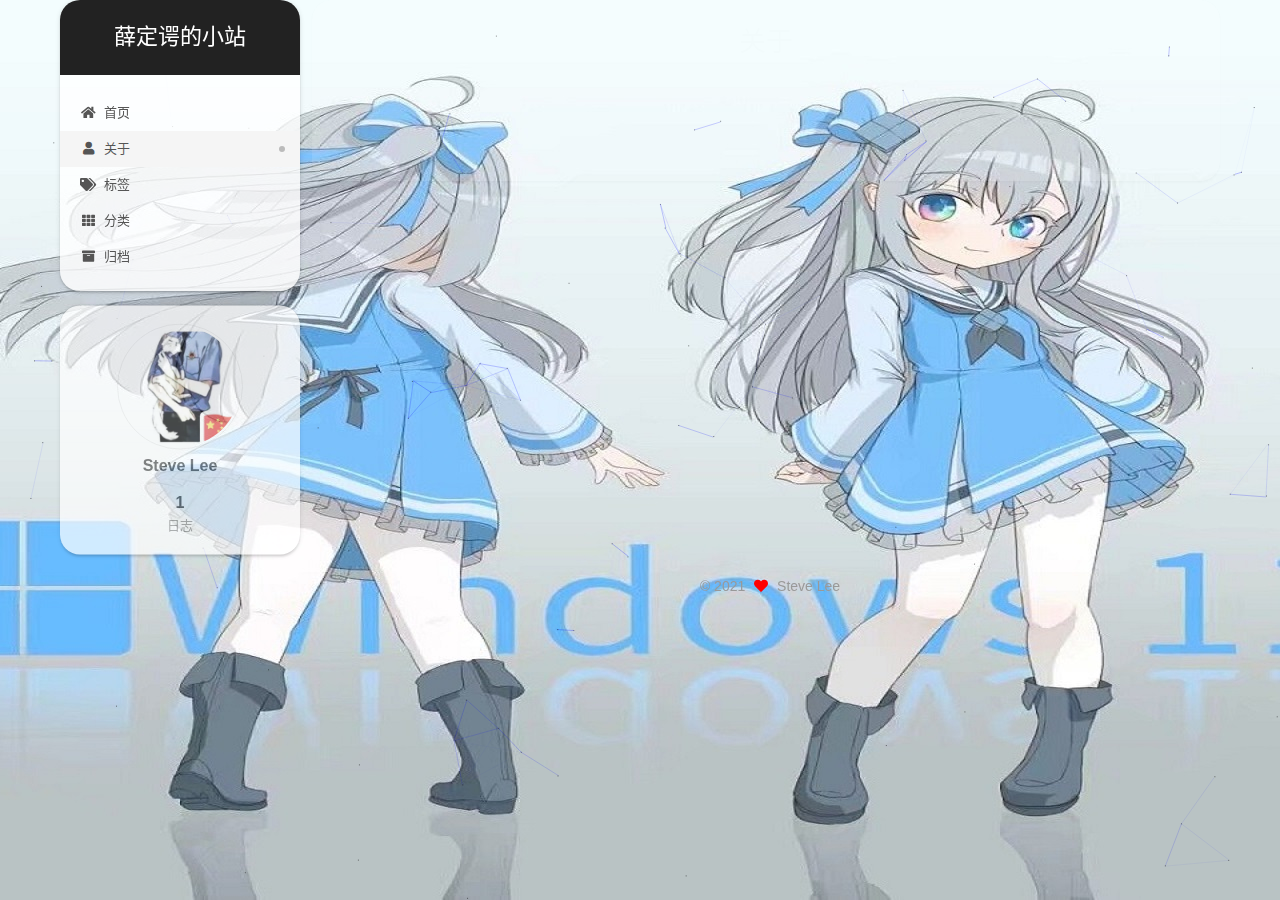
==== about/index.html @ c4a2aefd "Site updated: 2021-11-26 18:27:52" ====
<!DOCTYPE html>
<html lang="zh-CN">
<head>
  <meta charset="UTF-8">
<meta name="viewport" content="width=device-width, initial-scale=1, maximum-scale=2">
<meta name="theme-color" content="#222">
<meta name="generator" content="Hexo 5.4.0">
  <link rel="apple-touch-icon" sizes="180x180" href="/images/apple-touch-icon-next.png">
  <link rel="icon" type="image/png" sizes="32x32" href="/images/favicon-32x32-next.png">
  <link rel="icon" type="image/png" sizes="16x16" href="/images/favicon-16x16-next.png">
  <link rel="mask-icon" href="/images/logo.svg" color="#222">

<link rel="stylesheet" href="/css/main.css">


<link rel="stylesheet" href="/lib/font-awesome/css/all.min.css">

<script id="hexo-configurations">
    var NexT = window.NexT || {};
    var CONFIG = {"hostname":"stevelpx.github.io","root":"/","scheme":"Gemini","version":"7.8.0","exturl":false,"sidebar":{"position":"left","display":"post","padding":18,"offset":12,"onmobile":false},"copycode":{"enable":false,"show_result":false,"style":null},"back2top":{"enable":true,"sidebar":false,"scrollpercent":true},"bookmark":{"enable":false,"color":"#222","save":"auto"},"fancybox":false,"mediumzoom":false,"lazyload":false,"pangu":false,"comments":{"style":"tabs","active":null,"storage":true,"lazyload":false,"nav":null},"algolia":{"hits":{"per_page":10},"labels":{"input_placeholder":"Search for Posts","hits_empty":"We didn't find any results for the search: ${query}","hits_stats":"${hits} results found in ${time} ms"}},"localsearch":{"enable":false,"trigger":"auto","top_n_per_article":1,"unescape":false,"preload":false},"motion":{"enable":true,"async":false,"transition":{"post_block":"fadeIn","post_header":"slideDownIn","post_body":"slideDownIn","coll_header":"slideLeftIn","sidebar":"slideUpIn"}}};
  </script>

  <meta property="og:type" content="website">
<meta property="og:title" content="关于">
<meta property="og:url" content="https://stevelpx.github.io/about/index.html">
<meta property="og:site_name" content="薛定谔的小站">
<meta property="og:locale" content="zh_CN">
<meta property="article:published_time" content="2021-11-26T02:13:32.000Z">
<meta property="article:modified_time" content="2021-11-26T02:17:57.504Z">
<meta property="article:author" content="Steve Lee">
<meta name="twitter:card" content="summary">

<link rel="canonical" href="https://stevelpx.github.io/about/">


<script id="page-configurations">
  // https://hexo.io/docs/variables.html
  CONFIG.page = {
    sidebar: "",
    isHome : false,
    isPost : false,
    lang   : 'zh-CN'
  };
</script>

  <title>关于 | 薛定谔的小站
</title>
  






  <noscript>
  <style>
  .use-motion .brand,
  .use-motion .menu-item,
  .sidebar-inner,
  .use-motion .post-block,
  .use-motion .pagination,
  .use-motion .comments,
  .use-motion .post-header,
  .use-motion .post-body,
  .use-motion .collection-header { opacity: initial; }

  .use-motion .site-title,
  .use-motion .site-subtitle {
    opacity: initial;
    top: initial;
  }

  .use-motion .logo-line-before i { left: initial; }
  .use-motion .logo-line-after i { right: initial; }
  </style>
</noscript>

</head>

<body itemscope itemtype="http://schema.org/WebPage">
  <div class="container use-motion">
    <div class="headband"></div>

    <header class="header" itemscope itemtype="http://schema.org/WPHeader">
      <div class="header-inner"><div class="site-brand-container">
  <div class="site-nav-toggle">
    <div class="toggle" aria-label="切换导航栏">
      <span class="toggle-line toggle-line-first"></span>
      <span class="toggle-line toggle-line-middle"></span>
      <span class="toggle-line toggle-line-last"></span>
    </div>
  </div>

  <div class="site-meta">

    <a href="/" class="brand" rel="start">
      <span class="logo-line-before"><i></i></span>
      <h1 class="site-title">薛定谔的小站</h1>
      <span class="logo-line-after"><i></i></span>
    </a>
  </div>

  <div class="site-nav-right">
    <div class="toggle popup-trigger">
    </div>
  </div>
</div>




<nav class="site-nav">
  <ul id="menu" class="main-menu menu">
        <li class="menu-item menu-item-home">

    <a href="/" rel="section"><i class="fa fa-home fa-fw"></i>首页</a>

  </li>
        <li class="menu-item menu-item-about">

    <a href="/about/" rel="section"><i class="fa fa-user fa-fw"></i>关于</a>

  </li>
        <li class="menu-item menu-item-tags">

    <a href="/tags/" rel="section"><i class="fa fa-tags fa-fw"></i>标签</a>

  </li>
        <li class="menu-item menu-item-categories">

    <a href="/categories/" rel="section"><i class="fa fa-th fa-fw"></i>分类</a>

  </li>
        <li class="menu-item menu-item-archives">

    <a href="/archives/" rel="section"><i class="fa fa-archive fa-fw"></i>归档</a>

  </li>
  </ul>
</nav>




</div>
    </header>

    
  <div class="back-to-top">
    <i class="fa fa-arrow-up"></i>
    <span>0%</span>
  </div>


    <main class="main">
      <div class="main-inner">
        <div class="content-wrap">
          
  
  

          <div class="content page posts-expand">
            

    
    
    
    <div class="post-block" lang="zh-CN">
      <header class="post-header">

<h1 class="post-title" itemprop="name headline">关于
</h1>

<div class="post-meta">
  

</div>

</header>

      
      
      
      <div class="post-body">
          
      </div>
      
      
      
    </div>
    

    
    
    


          </div>
          

<script>
  window.addEventListener('tabs:register', () => {
    let { activeClass } = CONFIG.comments;
    if (CONFIG.comments.storage) {
      activeClass = localStorage.getItem('comments_active') || activeClass;
    }
    if (activeClass) {
      let activeTab = document.querySelector(`a[href="#comment-${activeClass}"]`);
      if (activeTab) {
        activeTab.click();
      }
    }
  });
  if (CONFIG.comments.storage) {
    window.addEventListener('tabs:click', event => {
      if (!event.target.matches('.tabs-comment .tab-content .tab-pane')) return;
      let commentClass = event.target.classList[1];
      localStorage.setItem('comments_active', commentClass);
    });
  }
</script>

        </div>
          
  
  <div class="toggle sidebar-toggle">
    <span class="toggle-line toggle-line-first"></span>
    <span class="toggle-line toggle-line-middle"></span>
    <span class="toggle-line toggle-line-last"></span>
  </div>

  <aside class="sidebar">
    <div class="sidebar-inner">

      <ul class="sidebar-nav motion-element">
        <li class="sidebar-nav-toc">
          文章目录
        </li>
        <li class="sidebar-nav-overview">
          站点概览
        </li>
      </ul>

      <!--noindex-->
      <div class="post-toc-wrap sidebar-panel">
      </div>
      <!--/noindex-->

      <div class="site-overview-wrap sidebar-panel">
        <div class="site-author motion-element" itemprop="author" itemscope itemtype="http://schema.org/Person">
    <img class="site-author-image" itemprop="image" alt="Steve Lee"
      src="/images/avatar.png">
  <p class="site-author-name" itemprop="name">Steve Lee</p>
  <div class="site-description" itemprop="description"></div>
</div>
<div class="site-state-wrap motion-element">
  <nav class="site-state">
      <div class="site-state-item site-state-posts">
          <a href="/archives/">
        
          <span class="site-state-item-count">1</span>
          <span class="site-state-item-name">日志</span>
        </a>
      </div>
  </nav>
</div>



      </div>

    </div>
  </aside>
  <div id="sidebar-dimmer"></div>


      </div>
    </main>

    <footer class="footer">
      <div class="footer-inner">
        

        

<div class="copyright">
  
  &copy; 
  <span itemprop="copyrightYear">2021</span>
  <span class="with-love">
    <i class="fa fa-heart"></i>
  </span>
  <span class="author" itemprop="copyrightHolder">Steve Lee</span>
</div>

<!--
  <div class="powered-by">由 <a href="https://hexo.io/" class="theme-link" rel="noopener" target="_blank">Hexo</a> & <a href="https://theme-next.org/" class="theme-link" rel="noopener" target="_blank">NexT.Gemini</a> 强力驱动
  </div>
-->

        








      </div>
    </footer>
  </div>

  
  
  <script color='0,0,255' opacity='0.5' zIndex='-1' count='99' src="/lib/canvas-nest/canvas-nest.min.js"></script>
  <script src="/lib/anime.min.js"></script>
  <script src="/lib/velocity/velocity.min.js"></script>
  <script src="/lib/velocity/velocity.ui.min.js"></script>

<script src="/js/utils.js"></script>

<script src="/js/motion.js"></script>


<script src="/js/schemes/pisces.js"></script>


<script src="/js/next-boot.js"></script>




  















  

  

</body>
</html>
---- css/main.css ----
:root {
  --body-bg-color: #eee;
  --content-bg-color: #fff;
  --card-bg-color: #f5f5f5;
  --text-color: #555;
  --blockquote-color: #666;
  --link-color: #555;
  --link-hover-color: #222;
  --brand-color: #fff;
  --brand-hover-color: #fff;
  --table-row-odd-bg-color: #f9f9f9;
  --table-row-hover-bg-color: #f5f5f5;
  --menu-item-bg-color: #f5f5f5;
  --btn-default-bg: #fff;
  --btn-default-color: #555;
  --btn-default-border-color: #555;
  --btn-default-hover-bg: #222;
  --btn-default-hover-color: #fff;
  --btn-default-hover-border-color: #222;
}
html {
  line-height: 1.15; /* 1 */
  -webkit-text-size-adjust: 100%; /* 2 */
}
body {
  margin: 0;
}
main {
  display: block;
}
h1 {
  font-size: 2em;
  margin: 0.67em 0;
}
hr {
  box-sizing: content-box; /* 1 */
  height: 0; /* 1 */
  overflow: visible; /* 2 */
}
pre {
  font-family: monospace, monospace; /* 1 */
  font-size: 1em; /* 2 */
}
a {
  background: transparent;
}
abbr[title] {
  border-bottom: none; /* 1 */
  text-decoration: underline; /* 2 */
  text-decoration: underline dotted; /* 2 */
}
b,
strong {
  font-weight: bolder;
}
code,
kbd,
samp {
  font-family: monospace, monospace; /* 1 */
  font-size: 1em; /* 2 */
}
small {
  font-size: 80%;
}
sub,
sup {
  font-size: 75%;
  line-height: 0;
  position: relative;
  vertical-align: baseline;
}
sub {
  bottom: -0.25em;
}
sup {
  top: -0.5em;
}
img {
  border-style: none;
}
button,
input,
optgroup,
select,
textarea {
  font-family: inherit; /* 1 */
  font-size: 100%; /* 1 */
  line-height: 1.15; /* 1 */
  margin: 0; /* 2 */
}
button,
input {
/* 1 */
  overflow: visible;
}
button,
select {
/* 1 */
  text-transform: none;
}
button,
[type='button'],
[type='reset'],
[type='submit'] {
  -webkit-appearance: button;
}
button::-moz-focus-inner,
[type='button']::-moz-focus-inner,
[type='reset']::-moz-focus-inner,
[type='submit']::-moz-focus-inner {
  border-style: none;
  padding: 0;
}
button:-moz-focusring,
[type='button']:-moz-focusring,
[type='reset']:-moz-focusring,
[type='submit']:-moz-focusring {
  outline: 1px dotted ButtonText;
}
fieldset {
  padding: 0.35em 0.75em 0.625em;
}
legend {
  box-sizing: border-box; /* 1 */
  color: inherit; /* 2 */
  display: table; /* 1 */
  max-width: 100%; /* 1 */
  padding: 0; /* 3 */
  white-space: normal; /* 1 */
}
progress {
  vertical-align: baseline;
}
textarea {
  overflow: auto;
}
[type='checkbox'],
[type='radio'] {
  box-sizing: border-box; /* 1 */
  padding: 0; /* 2 */
}
[type='number']::-webkit-inner-spin-button,
[type='number']::-webkit-outer-spin-button {
  height: auto;
}
[type='search'] {
  outline-offset: -2px; /* 2 */
  -webkit-appearance: textfield; /* 1 */
}
[type='search']::-webkit-search-decoration {
  -webkit-appearance: none;
}
::-webkit-file-upload-button {
  font: inherit; /* 2 */
  -webkit-appearance: button; /* 1 */
}
details {
  display: block;
}
summary {
  display: list-item;
}
template {
  display: none;
}
[hidden] {
  display: none;
}
::selection {
  background: #262a30;
  color: #eee;
}
html,
body {
  height: 100%;
}
body {
  background: var(--body-bg-color);
  color: var(--text-color);
  font-family: 'Lato', "PingFang SC", "Microsoft YaHei", sans-serif;
  font-size: 1em;
  line-height: 2;
}
@media (max-width: 991px) {
  body {
    padding-left: 0 !important;
    padding-right: 0 !important;
  }
}
h1,
h2,
h3,
h4,
h5,
h6 {
  font-family: 'Lato', "PingFang SC", "Microsoft YaHei", sans-serif;
  font-weight: bold;
  line-height: 1.5;
  margin: 20px 0 15px;
}
h1 {
  font-size: 1.5em;
}
h2 {
  font-size: 1.375em;
}
h3 {
  font-size: 1.25em;
}
h4 {
  font-size: 1.125em;
}
h5 {
  font-size: 1em;
}
h6 {
  font-size: 0.875em;
}
p {
  margin: 0 0 20px 0;
}
a,
span.exturl {
  border-bottom: 1px solid #999;
  color: var(--link-color);
  outline: 0;
  text-decoration: none;
  overflow-wrap: break-word;
  word-wrap: break-word;
  cursor: pointer;
}
a:hover,
span.exturl:hover {
  border-bottom-color: var(--link-hover-color);
  color: var(--link-hover-color);
}
iframe,
img,
video {
  display: block;
  margin-left: auto;
  margin-right: auto;
  max-width: 100%;
}
hr {
  background-image: repeating-linear-gradient(-45deg, #ddd, #ddd 4px, transparent 4px, transparent 8px);
  border: 0;
  height: 3px;
  margin: 40px 0;
}
blockquote {
  border-left: 4px solid #ddd;
  color: var(--blockquote-color);
  margin: 0;
  padding: 0 15px;
}
blockquote cite::before {
  content: '-';
  padding: 0 5px;
}
dt {
  font-weight: bold;
}
dd {
  margin: 0;
  padding: 0;
}
kbd {
  background-color: #f5f5f5;
  background-image: linear-gradient(#eee, #fff, #eee);
  border: 1px solid #ccc;
  border-radius: 0.2em;
  box-shadow: 0.1em 0.1em 0.2em rgba(0,0,0,0.1);
  color: #555;
  font-family: inherit;
  padding: 0.1em 0.3em;
  white-space: nowrap;
}
.table-container {
  overflow: auto;
}
table {
  border-collapse: collapse;
  border-spacing: 0;
  font-size: 0.875em;
  margin: 0 0 20px 0;
  width: 100%;
}
tbody tr:nth-of-type(odd) {
  background: var(--table-row-odd-bg-color);
}
tbody tr:hover {
  background: var(--table-row-hover-bg-color);
}
caption,
th,
td {
  font-weight: normal;
  padding: 8px;
  vertical-align: middle;
}
th,
td {
  border: 1px solid #ddd;
  border-bottom: 3px solid #ddd;
}
th {
  font-weight: 700;
  padding-bottom: 10px;
}
td {
  border-bottom-width: 1px;
}
.btn {
  background: var(--btn-default-bg);
  border: 2px solid var(--btn-default-border-color);
  border-radius: 2px;
  color: var(--btn-default-color);
  display: inline-block;
  font-size: 0.875em;
  line-height: 2;
  padding: 0 20px;
  text-decoration: none;
  transition-property: background-color;
  transition-delay: 0s;
  transition-duration: 0.2s;
  transition-timing-function: ease-in-out;
}
.btn:hover {
  background: var(--btn-default-hover-bg);
  border-color: var(--btn-default-hover-border-color);
  color: var(--btn-default-hover-color);
}
.btn + .btn {
  margin: 0 0 8px 8px;
}
.btn .fa-fw {
  text-align: left;
  width: 1.285714285714286em;
}
.toggle {
  line-height: 0;
}
.toggle .toggle-line {
  background: #fff;
  display: inline-block;
  height: 2px;
  left: 0;
  position: relative;
  top: 0;
  transition: all 0.4s;
  vertical-align: top;
  width: 100%;
}
.toggle .toggle-line:not(:first-child) {
  margin-top: 3px;
}
.toggle.toggle-arrow .toggle-line-first {
  left: 50%;
  top: 2px;
  transform: rotate(45deg);
  width: 50%;
}
.toggle.toggle-arrow .toggle-line-middle {
  left: 2px;
  width: 90%;
}
.toggle.toggle-arrow .toggle-line-last {
  left: 50%;
  top: -2px;
  transform: rotate(-45deg);
  width: 50%;
}
.toggle.toggle-close .toggle-line-first {
  transform: rotate(-45deg);
  top: 5px;
}
.toggle.toggle-close .toggle-line-middle {
  opacity: 0;
}
.toggle.toggle-close .toggle-line-last {
  transform: rotate(45deg);
  top: -5px;
}
.highlight,
pre {
  background: #f7f7f7;
  color: #4d4d4c;
  line-height: 1.6;
  margin: 0 auto 20px;
}
pre,
code {
  font-family: consolas, Menlo, monospace, "PingFang SC", "Microsoft YaHei";
}
code {
  background: #eee;
  border-radius: 3px;
  color: #555;
  padding: 2px 4px;
  overflow-wrap: break-word;
  word-wrap: break-word;
}
.highlight *::selection {
  background: #d6d6d6;
}
.highlight pre {
  border: 0;
  margin: 0;
  padding: 10px 0;
}
.highlight table {
  border: 0;
  margin: 0;
  width: auto;
}
.highlight td {
  border: 0;
  padding: 0;
}
.highlight figcaption {
  background: #eff2f3;
  color: #4d4d4c;
  display: flex;
  font-size: 0.875em;
  justify-content: space-between;
  line-height: 1.2;
  padding: 0.5em;
}
.highlight figcaption a {
  color: #4d4d4c;
}
.highlight figcaption a:hover {
  border-bottom-color: #4d4d4c;
}
.highlight .gutter {
  -moz-user-select: none;
  -ms-user-select: none;
  -webkit-user-select: none;
  user-select: none;
}
.highlight .gutter pre {
  background: #eff2f3;
  color: #869194;
  padding-left: 10px;
  padding-right: 10px;
  text-align: right;
}
.highlight .code pre {
  background: #f7f7f7;
  padding-left: 10px;
  width: 100%;
}
.gist table {
  width: auto;
}
.gist table td {
  border: 0;
}
pre {
  overflow: auto;
  padding: 10px;
}
pre code {
  background: none;
  color: #4d4d4c;
  font-size: 0.875em;
  padding: 0;
  text-shadow: none;
}
pre .deletion {
  background: #fdd;
}
pre .addition {
  background: #dfd;
}
pre .meta {
  color: #eab700;
  -moz-user-select: none;
  -ms-user-select: none;
  -webkit-user-select: none;
  user-select: none;
}
pre .comment {
  color: #8e908c;
}
pre .variable,
pre .attribute,
pre .tag,
pre .name,
pre .regexp,
pre .ruby .constant,
pre .xml .tag .title,
pre .xml .pi,
pre .xml .doctype,
pre .html .doctype,
pre .css .id,
pre .css .class,
pre .css .pseudo {
  color: #c82829;
}
pre .number,
pre .preprocessor,
pre .built_in,
pre .builtin-name,
pre .literal,
pre .params,
pre .constant,
pre .command {
  color: #f5871f;
}
pre .ruby .class .title,
pre .css .rules .attribute,
pre .string,
pre .symbol,
pre .value,
pre .inheritance,
pre .header,
pre .ruby .symbol,
pre .xml .cdata,
pre .special,
pre .formula {
  color: #718c00;
}
pre .title,
pre .css .hexcolor {
  color: #3e999f;
}
pre .function,
pre .python .decorator,
pre .python .title,
pre .ruby .function .title,
pre .ruby .title .keyword,
pre .perl .sub,
pre .javascript .title,
pre .coffeescript .title {
  color: #4271ae;
}
pre .keyword,
pre .javascript .function {
  color: #8959a8;
}
.blockquote-center {
  border-left: none;
  margin: 40px 0;
  padding: 0;
  position: relative;
  text-align: center;
}
.blockquote-center .fa {
  display: block;
  opacity: 0.6;
  position: absolute;
  width: 100%;
}
.blockquote-center .fa-quote-left {
  border-top: 1px solid #ccc;
  text-align: left;
  top: -20px;
}
.blockquote-center .fa-quote-right {
  border-bottom: 1px solid #ccc;
  text-align: right;
  bottom: -20px;
}
.blockquote-center p,
.blockquote-center div {
  text-align: center;
}
.post-body .group-picture img {
  margin: 0 auto;
  padding: 0 3px;
}
.group-picture-row {
  margin-bottom: 6px;
  overflow: hidden;
}
.group-picture-column {
  float: left;
  margin-bottom: 10px;
}
.post-body .label {
  color: #555;
  display: inline;
  padding: 0 2px;
}
.post-body .label.default {
  background: #f0f0f0;
}
.post-body .label.primary {
  background: #efe6f7;
}
.post-body .label.info {
  background: #e5f2f8;
}
.post-body .label.success {
  background: #e7f4e9;
}
.post-body .label.warning {
  background: #fcf6e1;
}
.post-body .label.danger {
  background: #fae8eb;
}
.post-body .tabs {
  margin-bottom: 20px;
}
.post-body .tabs,
.tabs-comment {
  display: block;
  padding-top: 10px;
  position: relative;
}
.post-body .tabs ul.nav-tabs,
.tabs-comment ul.nav-tabs {
  display: flex;
  flex-wrap: wrap;
  margin: 0;
  margin-bottom: -1px;
  padding: 0;
}
@media (max-width: 413px) {
  .post-body .tabs ul.nav-tabs,
  .tabs-comment ul.nav-tabs {
    display: block;
    margin-bottom: 5px;
  }
}
.post-body .tabs ul.nav-tabs li.tab,
.tabs-comment ul.nav-tabs li.tab {
  border-bottom: 1px solid #ddd;
  border-left: 1px solid transparent;
  border-right: 1px solid transparent;
  border-top: 3px solid transparent;
  flex-grow: 1;
  list-style-type: none;
  border-radius: 0 0 0 0;
}
@media (max-width: 413px) {
  .post-body .tabs ul.nav-tabs li.tab,
  .tabs-comment ul.nav-tabs li.tab {
    border-bottom: 1px solid transparent;
    border-left: 3px solid transparent;
    border-right: 1px solid transparent;
    border-top: 1px solid transparent;
  }
}
@media (max-width: 413px) {
  .post-body .tabs ul.nav-tabs li.tab,
  .tabs-comment ul.nav-tabs li.tab {
    border-radius: 0;
  }
}
.post-body .tabs ul.nav-tabs li.tab a,
.tabs-comment ul.nav-tabs li.tab a {
  border-bottom: initial;
  display: block;
  line-height: 1.8;
  outline: 0;
  padding: 0.25em 0.75em;
  text-align: center;
  transition-delay: 0s;
  transition-duration: 0.2s;
  transition-timing-function: ease-out;
}
.post-body .tabs ul.nav-tabs li.tab a i,
.tabs-comment ul.nav-tabs li.tab a i {
  width: 1.285714285714286em;
}
.post-body .tabs ul.nav-tabs li.tab.active,
.tabs-comment ul.nav-tabs li.tab.active {
  border-bottom: 1px solid transparent;
  border-left: 1px solid #ddd;
  border-right: 1px solid #ddd;
  border-top: 3px solid #fc6423;
}
@media (max-width: 413px) {
  .post-body .tabs ul.nav-tabs li.tab.active,
  .tabs-comment ul.nav-tabs li.tab.active {
    border-bottom: 1px solid #ddd;
    border-left: 3px solid #fc6423;
    border-right: 1px solid #ddd;
    border-top: 1px solid #ddd;
  }
}
.post-body .tabs ul.nav-tabs li.tab.active a,
.tabs-comment ul.nav-tabs li.tab.active a {
  color: var(--link-color);
  cursor: default;
}
.post-body .tabs .tab-content .tab-pane,
.tabs-comment .tab-content .tab-pane {
  border: 1px solid #ddd;
  border-top: 0;
  padding: 20px 20px 0 20px;
  border-radius: 0;
}
.post-body .tabs .tab-content .tab-pane:not(.active),
.tabs-comment .tab-content .tab-pane:not(.active) {
  display: none;
}
.post-body .tabs .tab-content .tab-pane.active,
.tabs-comment .tab-content .tab-pane.active {
  display: block;
}
.post-body .tabs .tab-content .tab-pane.active:nth-of-type(1),
.tabs-comment .tab-content .tab-pane.active:nth-of-type(1) {
  border-radius: 0 0 0 0;
}
@media (max-width: 413px) {
  .post-body .tabs .tab-content .tab-pane.active:nth-of-type(1),
  .tabs-comment .tab-content .tab-pane.active:nth-of-type(1) {
    border-radius: 0;
  }
}
.post-body .note {
  border-radius: 3px;
  margin-bottom: 20px;
  padding: 1em;
  position: relative;
  border: 1px solid #eee;
  border-left-width: 5px;
}
.post-body .note h2,
.post-body .note h3,
.post-body .note h4,
.post-body .note h5,
.post-body .note h6 {
  margin-top: 0;
  border-bottom: initial;
  margin-bottom: 0;
  padding-top: 0;
}
.post-body .note p:first-child,
.post-body .note ul:first-child,
.post-body .note ol:first-child,
.post-body .note table:first-child,
.post-body .note pre:first-child,
.post-body .note blockquote:first-child,
.post-body .note img:first-child {
  margin-top: 0;
}
.post-body .note p:last-child,
.post-body .note ul:last-child,
.post-body .note ol:last-child,
.post-body .note table:last-child,
.post-body .note pre:last-child,
.post-body .note blockquote:last-child,
.post-body .note img:last-child {
  margin-bottom: 0;
}
.post-body .note.default {
  border-left-color: #777;
}
.post-body .note.default h2,
.post-body .note.default h3,
.post-body .note.default h4,
.post-body .note.default h5,
.post-body .note.default h6 {
  color: #777;
}
.post-body .note.primary {
  border-left-color: #6f42c1;
}
.post-body .note.primary h2,
.post-body .note.primary h3,
.post-body .note.primary h4,
.post-body .note.primary h5,
.post-body .note.primary h6 {
  color: #6f42c1;
}
.post-body .note.info {
  border-left-color: #428bca;
}
.post-body .note.info h2,
.post-body .note.info h3,
.post-body .note.info h4,
.post-body .note.info h5,
.post-body .note.info h6 {
  color: #428bca;
}
.post-body .note.success {
  border-left-color: #5cb85c;
}
.post-body .note.success h2,
.post-body .note.success h3,
.post-body .note.success h4,
.post-body .note.success h5,
.post-body .note.success h6 {
  color: #5cb85c;
}
.post-body .note.warning {
  border-left-color: #f0ad4e;
}
.post-body .note.warning h2,
.post-body .note.warning h3,
.post-body .note.warning h4,
.post-body .note.warning h5,
.post-body .note.warning h6 {
  color: #f0ad4e;
}
.post-body .note.danger {
  border-left-color: #d9534f;
}
.post-body .note.danger h2,
.post-body .note.danger h3,
.post-body .note.danger h4,
.post-body .note.danger h5,
.post-body .note.danger h6 {
  color: #d9534f;
}
.pagination .prev,
.pagination .next,
.pagination .page-number,
.pagination .space {
  display: inline-block;
  margin: 0 10px;
  padding: 0 11px;
  position: relative;
  top: -1px;
}
@media (max-width: 767px) {
  .pagination .prev,
  .pagination .next,
  .pagination .page-number,
  .pagination .space {
    margin: 0 5px;
  }
}
.pagination {
  border-top: 1px solid #eee;
  margin: 120px 0 0;
  text-align: center;
}
.pagination .prev,
.pagination .next,
.pagination .page-number {
  border-bottom: 0;
  border-top: 1px solid #eee;
  transition-property: border-color;
  transition-delay: 0s;
  transition-duration: 0.2s;
  transition-timing-function: ease-in-out;
}
.pagination .prev:hover,
.pagination .next:hover,
.pagination .page-number:hover {
  border-top-color: #222;
}
.pagination .space {
  margin: 0;
  padding: 0;
}
.pagination .prev {
  margin-left: 0;
}
.pagination .next {
  margin-right: 0;
}
.pagination .page-number.current {
  background: #ccc;
  border-top-color: #ccc;
  color: #fff;
}
@media (max-width: 767px) {
  .pagination {
    border-top: none;
  }
  .pagination .prev,
  .pagination .next,
  .pagination .page-number {
    border-bottom: 1px solid #eee;
    border-top: 0;
    margin-bottom: 10px;
    padding: 0 10px;
  }
  .pagination .prev:hover,
  .pagination .next:hover,
  .pagination .page-number:hover {
    border-bottom-color: #222;
  }
}
.comments {
  margin-top: 60px;
  overflow: hidden;
}
.comment-button-group {
  display: flex;
  flex-wrap: wrap-reverse;
  justify-content: center;
  margin: 1em 0;
}
.comment-button-group .comment-button {
  margin: 0.1em 0.2em;
}
.comment-button-group .comment-button.active {
  background: var(--btn-default-hover-bg);
  border-color: var(--btn-default-hover-border-color);
  color: var(--btn-default-hover-color);
}
.comment-position {
  display: none;
}
.comment-position.active {
  display: block;
}
.tabs-comment {
  background: var(--content-bg-color);
  margin-top: 4em;
  padding-top: 0;
}
.tabs-comment .comments {
  border: 0;
  box-shadow: none;
  margin-top: 0;
  padding-top: 0;
}
.container {
  min-height: 100%;
  position: relative;
}
.main-inner {
  margin: 0 auto;
  width: calc(100% - 20px);
}
@media (min-width: 1200px) {
  .main-inner {
    width: 1160px;
  }
}
@media (min-width: 1600px) {
  .main-inner {
    width: 73%;
  }
}
@media (max-width: 767px) {
  .content-wrap {
    padding: 0 20px;
  }
}
.header {
  background: transparent;
}
.header-inner {
  margin: 0 auto;
  width: calc(100% - 20px);
}
@media (min-width: 1200px) {
  .header-inner {
    width: 1160px;
  }
}
@media (min-width: 1600px) {
  .header-inner {
    width: 73%;
  }
}
.site-brand-container {
  display: flex;
  flex-shrink: 0;
  padding: 0 10px;
}
.headband {
  background: #222;
  height: 3px;
}
.site-meta {
  flex-grow: 1;
  text-align: center;
}
@media (max-width: 767px) {
  .site-meta {
    text-align: center;
  }
}
.brand {
  border-bottom: none;
  color: var(--brand-color);
  display: inline-block;
  line-height: 1.375em;
  padding: 0 40px;
  position: relative;
}
.brand:hover {
  color: var(--brand-hover-color);
}
.site-title {
  font-family: 'Lato', "PingFang SC", "Microsoft YaHei", sans-serif;
  font-size: 1.375em;
  font-weight: normal;
  margin: 0;
}
.site-subtitle {
  color: #ddd;
  font-size: 0.8125em;
  margin: 10px 0;
}
.use-motion .brand {
  opacity: 0;
}
.use-motion .site-title,
.use-motion .site-subtitle,
.use-motion .custom-logo-image {
  opacity: 0;
  position: relative;
  top: -10px;
}
.site-nav-toggle,
.site-nav-right {
  display: none;
}
@media (max-width: 767px) {
  .site-nav-toggle,
  .site-nav-right {
    display: flex;
    flex-direction: column;
    justify-content: center;
  }
}
.site-nav-toggle .toggle,
.site-nav-right .toggle {
  color: var(--text-color);
  padding: 10px;
  width: 22px;
}
.site-nav-toggle .toggle .toggle-line,
.site-nav-right .toggle .toggle-line {
  background: var(--text-color);
  border-radius: 1px;
}
.site-nav {
  display: block;
}
@media (max-width: 767px) {
  .site-nav {
    clear: both;
    display: none;
  }
}
.site-nav.site-nav-on {
  display: block;
}
.menu {
  margin-top: 20px;
  padding-left: 0;
  text-align: center;
}
.menu-item {
  display: inline-block;
  list-style: none;
  margin: 0 10px;
}
@media (max-width: 767px) {
  .menu-item {
    display: block;
    margin-top: 10px;
  }
  .menu-item.menu-item-search {
    display: none;
  }
}
.menu-item a,
.menu-item span.exturl {
  border-bottom: 0;
  display: block;
  font-size: 0.8125em;
  transition-property: border-color;
  transition-delay: 0s;
  transition-duration: 0.2s;
  transition-timing-function: ease-in-out;
}
@media (hover: none) {
  .menu-item a:hover,
  .menu-item span.exturl:hover {
    border-bottom-color: transparent !important;
  }
}
.menu-item .fa,
.menu-item .fab,
.menu-item .far,
.menu-item .fas {
  margin-right: 8px;
}
.menu-item .badge {
  display: inline-block;
  font-weight: bold;
  line-height: 1;
  margin-left: 0.35em;
  margin-top: 0.35em;
  text-align: center;
  white-space: nowrap;
}
@media (max-width: 767px) {
  .menu-item .badge {
    float: right;
    margin-left: 0;
  }
}
.menu-item-active a,
.menu .menu-item a:hover,
.menu .menu-item span.exturl:hover {
  background: var(--menu-item-bg-color);
}
.use-motion .menu-item {
  opacity: 0;
}
.sidebar {
  background: #222;
  bottom: 0;
  box-shadow: inset 0 2px 6px #000;
  position: fixed;
  top: 0;
}
@media (max-width: 991px) {
  .sidebar {
    display: none;
  }
}
.sidebar-inner {
  color: #999;
  padding: 18px 10px;
  text-align: center;
}
.cc-license {
  margin-top: 10px;
  text-align: center;
}
.cc-license .cc-opacity {
  border-bottom: none;
  opacity: 0.7;
}
.cc-license .cc-opacity:hover {
  opacity: 0.9;
}
.cc-license img {
  display: inline-block;
}
.site-author-image {
  border: 1px solid #eee;
  display: block;
  margin: 0 auto;
  max-width: 120px;
  padding: 2px;
  border-radius: 50%;
}
.site-author-image {
  transition: transform 1s ease-out;
}
.site-author-image:hover {
  transform: rotateZ(360deg);
}
.site-author-name {
  color: var(--text-color);
  font-weight: 600;
  margin: 0;
  text-align: center;
}
.site-description {
  color: #999;
  font-size: 0.8125em;
  margin-top: 0;
  text-align: center;
}
.links-of-author {
  margin-top: 15px;
}
.links-of-author a,
.links-of-author span.exturl {
  border-bottom-color: #555;
  display: inline-block;
  font-size: 0.8125em;
  margin-bottom: 10px;
  margin-right: 10px;
  vertical-align: middle;
}
.links-of-author a::before,
.links-of-author span.exturl::before {
  background: #ff54ba;
  border-radius: 50%;
  content: ' ';
  display: inline-block;
  height: 4px;
  margin-right: 3px;
  vertical-align: middle;
  width: 4px;
}
.sidebar-button {
  margin-top: 15px;
}
.sidebar-button a {
  border: 1px solid #fc6423;
  border-radius: 4px;
  color: #fc6423;
  display: inline-block;
  padding: 0 15px;
}
.sidebar-button a .fa,
.sidebar-button a .fab,
.sidebar-button a .far,
.sidebar-button a .fas {
  margin-right: 5px;
}
.sidebar-button a:hover {
  background: #fc6423;
  border: 1px solid #fc6423;
  color: #fff;
}
.sidebar-button a:hover .fa,
.sidebar-button a:hover .fab,
.sidebar-button a:hover .far,
.sidebar-button a:hover .fas {
  color: #fff;
}
.links-of-blogroll {
  font-size: 0.8125em;
  margin-top: 10px;
}
.links-of-blogroll-title {
  font-size: 0.875em;
  font-weight: 600;
  margin-top: 0;
}
.links-of-blogroll-list {
  list-style: none;
  margin: 0;
  padding: 0;
}
#sidebar-dimmer {
  display: none;
}
@media (max-width: 767px) {
  #sidebar-dimmer {
    background: #000;
    display: block;
    height: 100%;
    left: 100%;
    opacity: 0;
    position: fixed;
    top: 0;
    width: 100%;
    z-index: 1100;
  }
  .sidebar-active + #sidebar-dimmer {
    opacity: 0.7;
    transform: translateX(-100%);
    transition: opacity 0.5s;
  }
}
.sidebar-nav {
  margin: 0;
  padding-bottom: 20px;
  padding-left: 0;
}
.sidebar-nav li {
  border-bottom: 1px solid transparent;
  color: var(--text-color);
  cursor: pointer;
  display: inline-block;
  font-size: 0.875em;
}
.sidebar-nav li.sidebar-nav-overview {
  margin-left: 10px;
}
.sidebar-nav li:hover {
  color: #fc6423;
}
.sidebar-nav .sidebar-nav-active {
  border-bottom-color: #fc6423;
  color: #fc6423;
}
.sidebar-nav .sidebar-nav-active:hover {
  color: #fc6423;
}
.sidebar-panel {
  display: none;
  overflow-x: hidden;
  overflow-y: auto;
}
.sidebar-panel-active {
  display: block;
}
.sidebar-toggle {
  background: #222;
  bottom: 45px;
  cursor: pointer;
  height: 14px;
  left: 30px;
  padding: 5px;
  position: fixed;
  width: 14px;
  z-index: 1300;
}
@media (max-width: 991px) {
  .sidebar-toggle {
    left: 20px;
    opacity: 0.8;
    display: none;
  }
}
.sidebar-toggle:hover .toggle-line {
  background: #fc6423;
}
.post-toc {
  font-size: 0.875em;
}
.post-toc ol {
  list-style: none;
  margin: 0;
  padding: 0 2px 5px 10px;
  text-align: left;
}
.post-toc ol > ol {
  padding-left: 0;
}
.post-toc ol a {
  transition-property: all;
  transition-delay: 0s;
  transition-duration: 0.2s;
  transition-timing-function: ease-in-out;
}
.post-toc .nav-item {
  line-height: 1.8;
  overflow: hidden;
  text-overflow: ellipsis;
  white-space: nowrap;
}
.post-toc .nav .nav-child {
  display: none;
}
.post-toc .nav .active > .nav-child {
  display: block;
}
.post-toc .nav .active-current > .nav-child {
  display: block;
}
.post-toc .nav .active-current > .nav-child > .nav-item {
  display: block;
}
.post-toc .nav .active > a {
  border-bottom-color: #fc6423;
  color: #fc6423;
}
.post-toc .nav .active-current > a {
  color: #fc6423;
}
.post-toc .nav .active-current > a:hover {
  color: #fc6423;
}
.site-state {
  display: flex;
  justify-content: center;
  line-height: 1.4;
  margin-top: 10px;
  overflow: hidden;
  text-align: center;
  white-space: nowrap;
}
.site-state-item {
  padding: 0 15px;
}
.site-state-item:not(:first-child) {
  border-left: 1px solid #eee;
}
.site-state-item a {
  border-bottom: none;
}
.site-state-item-count {
  display: block;
  font-size: 1em;
  font-weight: 600;
  text-align: center;
}
.site-state-item-name {
  color: #999;
  font-size: 0.8125em;
}
.footer {
  color: #999;
  font-size: 0.875em;
  padding: 20px 0;
}
.footer.footer-fixed {
  bottom: 0;
  left: 0;
  position: absolute;
  right: 0;
}
.footer-inner {
  box-sizing: border-box;
  margin: 0 auto;
  text-align: center;
  width: calc(100% - 20px);
}
@media (min-width: 1200px) {
  .footer-inner {
    width: 1160px;
  }
}
@media (min-width: 1600px) {
  .footer-inner {
    width: 73%;
  }
}
.languages {
  display: inline-block;
  font-size: 1.125em;
  position: relative;
}
.languages .lang-select-label span {
  margin: 0 0.5em;
}
.languages .lang-select {
  height: 100%;
  left: 0;
  opacity: 0;
  position: absolute;
  top: 0;
  width: 100%;
}
.with-love {
  color: #ff0000;
  display: inline-block;
  margin: 0 5px;
}
.powered-by,
.theme-info {
  display: inline-block;
}
@-moz-keyframes iconAnimate {
  0%, 100% {
    transform: scale(1);
  }
  10%, 30% {
    transform: scale(0.9);
  }
  20%, 40%, 60%, 80% {
    transform: scale(1.1);
  }
  50%, 70% {
    transform: scale(1.1);
  }
}
@-webkit-keyframes iconAnimate {
  0%, 100% {
    transform: scale(1);
  }
  10%, 30% {
    transform: scale(0.9);
  }
  20%, 40%, 60%, 80% {
    transform: scale(1.1);
  }
  50%, 70% {
    transform: scale(1.1);
  }
}
@-o-keyframes iconAnimate {
  0%, 100% {
    transform: scale(1);
  }
  10%, 30% {
    transform: scale(0.9);
  }
  20%, 40%, 60%, 80% {
    transform: scale(1.1);
  }
  50%, 70% {
    transform: scale(1.1);
  }
}
@keyframes iconAnimate {
  0%, 100% {
    transform: scale(1);
  }
  10%, 30% {
    transform: scale(0.9);
  }
  20%, 40%, 60%, 80% {
    transform: scale(1.1);
  }
  50%, 70% {
    transform: scale(1.1);
  }
}
.back-to-top {
  font-size: 12px;
  text-align: center;
  transition-delay: 0s;
  transition-duration: 0.2s;
  transition-timing-function: ease-in-out;
}
.back-to-top {
  background: #222;
  bottom: -100px;
  box-sizing: border-box;
  color: #fff;
  cursor: pointer;
  left: 30px;
  opacity: 0.6;
  padding: 0 6px;
  position: fixed;
  transition-property: bottom;
  z-index: 1300;
  width: initial;
}
.back-to-top:hover {
  color: #fc6423;
}
.back-to-top.back-to-top-on {
  bottom: 30px;
}
@media (max-width: 991px) {
  .back-to-top {
    left: 20px;
    opacity: 0.8;
  }
}
.post-body {
  font-family: 'Lato', "PingFang SC", "Microsoft YaHei", sans-serif;
  overflow-wrap: break-word;
  word-wrap: break-word;
}
@media (min-width: 1200px) {
  .post-body {
    font-size: 1.125em;
  }
}
.post-body .exturl .fa {
  font-size: 0.875em;
  margin-left: 4px;
}
.post-body .image-caption,
.post-body .figure .caption {
  color: #999;
  font-size: 0.875em;
  font-weight: bold;
  line-height: 1;
  margin: -20px auto 15px;
  text-align: center;
}
.post-sticky-flag {
  display: inline-block;
  transform: rotate(30deg);
}
.post-button {
  margin-top: 40px;
  text-align: center;
}
.use-motion .post-block,
.use-motion .pagination,
.use-motion .comments {
  opacity: 0;
}
.use-motion .post-header {
  opacity: 0;
}
.use-motion .post-body {
  opacity: 0;
}
.use-motion .collection-header {
  opacity: 0;
}
.posts-collapse {
  margin-left: 35px;
  position: relative;
}
@media (max-width: 767px) {
  .posts-collapse {
    margin-left: 0px;
    margin-right: 0px;
  }
}
.posts-collapse .collection-title {
  font-size: 1.125em;
  position: relative;
}
.posts-collapse .collection-title::before {
  background: #999;
  border: 1px solid #fff;
  border-radius: 50%;
  content: ' ';
  height: 10px;
  left: 0;
  margin-left: -6px;
  margin-top: -4px;
  position: absolute;
  top: 50%;
  width: 10px;
}
.posts-collapse .collection-year {
  font-size: 1.5em;
  font-weight: bold;
  margin: 60px 0;
  position: relative;
}
.posts-collapse .collection-year::before {
  background: #bbb;
  border-radius: 50%;
  content: ' ';
  height: 8px;
  left: 0;
  margin-left: -4px;
  margin-top: -4px;
  position: absolute;
  top: 50%;
  width: 8px;
}
.posts-collapse .collection-header {
  display: block;
  margin: 0 0 0 20px;
}
.posts-collapse .collection-header small {
  color: #bbb;
  margin-left: 5px;
}
.posts-collapse .post-header {
  border-bottom: 1px dashed #ccc;
  margin: 30px 0;
  padding-left: 15px;
  position: relative;
  transition-property: border;
  transition-delay: 0s;
  transition-duration: 0.2s;
  transition-timing-function: ease-in-out;
}
.posts-collapse .post-header::before {
  background: #bbb;
  border: 1px solid #fff;
  border-radius: 50%;
  content: ' ';
  height: 6px;
  left: 0;
  margin-left: -4px;
  position: absolute;
  top: 0.75em;
  transition-property: background;
  width: 6px;
  transition-delay: 0s;
  transition-duration: 0.2s;
  transition-timing-function: ease-in-out;
}
.posts-collapse .post-header:hover {
  border-bottom-color: #666;
}
.posts-collapse .post-header:hover::before {
  background: #222;
}
.posts-collapse .post-meta {
  display: inline;
  font-size: 0.75em;
  margin-right: 10px;
}
.posts-collapse .post-title {
  display: inline;
}
.posts-collapse .post-title a,
.posts-collapse .post-title span.exturl {
  border-bottom: none;
  color: var(--link-color);
}
.posts-collapse .post-title .fa-external-link-alt {
  font-size: 0.875em;
  margin-left: 5px;
}
.posts-collapse::before {
  background: #f5f5f5;
  content: ' ';
  height: 100%;
  left: 0;
  margin-left: -2px;
  position: absolute;
  top: 1.25em;
  width: 4px;
}
.post-eof {
  background: #ccc;
  height: 1px;
  margin: 80px auto 60px;
  text-align: center;
  width: 8%;
}
.post-block:last-of-type .post-eof {
  display: none;
}
.content {
  padding-top: 40px;
}
@media (min-width: 992px) {
  .post-body {
    text-align: justify;
  }
}
@media (max-width: 991px) {
  .post-body {
    text-align: justify;
  }
}
.post-body h1,
.post-body h2,
.post-body h3,
.post-body h4,
.post-body h5,
.post-body h6 {
  padding-top: 10px;
}
.post-body h1 .header-anchor,
.post-body h2 .header-anchor,
.post-body h3 .header-anchor,
.post-body h4 .header-anchor,
.post-body h5 .header-anchor,
.post-body h6 .header-anchor {
  border-bottom-style: none;
  color: #ccc;
  float: right;
  margin-left: 10px;
  visibility: hidden;
}
.post-body h1 .header-anchor:hover,
.post-body h2 .header-anchor:hover,
.post-body h3 .header-anchor:hover,
.post-body h4 .header-anchor:hover,
.post-body h5 .header-anchor:hover,
.post-body h6 .header-anchor:hover {
  color: inherit;
}
.post-body h1:hover .header-anchor,
.post-body h2:hover .header-anchor,
.post-body h3:hover .header-anchor,
.post-body h4:hover .header-anchor,
.post-body h5:hover .header-anchor,
.post-body h6:hover .header-anchor {
  visibility: visible;
}
.post-body iframe,
.post-body img,
.post-body video {
  margin-bottom: 20px;
}
.post-body .video-container {
  height: 0;
  margin-bottom: 20px;
  overflow: hidden;
  padding-top: 75%;
  position: relative;
  width: 100%;
}
.post-body .video-container iframe,
.post-body .video-container object,
.post-body .video-container embed {
  height: 100%;
  left: 0;
  margin: 0;
  position: absolute;
  top: 0;
  width: 100%;
}
.post-gallery {
  align-items: center;
  display: grid;
  grid-gap: 10px;
  grid-template-columns: 1fr 1fr 1fr;
  margin-bottom: 20px;
}
@media (max-width: 767px) {
  .post-gallery {
    grid-template-columns: 1fr 1fr;
  }
}
.post-gallery a {
  border: 0;
}
.post-gallery img {
  margin: 0;
}
.posts-expand .post-header {
  font-size: 1.125em;
}
.posts-expand .post-title {
  font-size: 1.5em;
  font-weight: normal;
  margin: initial;
  text-align: center;
  overflow-wrap: break-word;
  word-wrap: break-word;
}
.posts-expand .post-title-link {
  border-bottom: none;
  color: var(--link-color);
  display: inline-block;
  position: relative;
  vertical-align: top;
}
.posts-expand .post-title-link::before {
  background: var(--link-color);
  bottom: 0;
  content: '';
  height: 2px;
  left: 0;
  position: absolute;
  transform: scaleX(0);
  visibility: hidden;
  width: 100%;
  transition-delay: 0s;
  transition-duration: 0.2s;
  transition-timing-function: ease-in-out;
}
.posts-expand .post-title-link:hover::before {
  transform: scaleX(1);
  visibility: visible;
}
.posts-expand .post-title-link .fa-external-link-alt {
  font-size: 0.875em;
  margin-left: 5px;
}
.posts-expand .post-meta {
  color: #999;
  font-family: 'Lato', "PingFang SC", "Microsoft YaHei", sans-serif;
  font-size: 0.75em;
  margin: 3px 0 60px 0;
  text-align: center;
}
.posts-expand .post-meta .post-description {
  font-size: 0.875em;
  margin-top: 2px;
}
.posts-expand .post-meta time {
  border-bottom: 1px dashed #999;
  cursor: pointer;
}
.post-meta .post-meta-item + .post-meta-item::before {
  content: '|';
  margin: 0 0.5em;
}
.post-meta-divider {
  margin: 0 0.5em;
}
.post-meta-item-icon {
  margin-right: 3px;
}
@media (max-width: 991px) {
  .post-meta-item-icon {
    display: inline-block;
  }
}
@media (max-width: 991px) {
  .post-meta-item-text {
    display: none;
  }
}
.post-nav {
  border-top: 1px solid #eee;
  display: flex;
  justify-content: space-between;
  margin-top: 15px;
  padding: 10px 5px 0;
}
.post-nav-item {
  flex: 1;
}
.post-nav-item a {
  border-bottom: none;
  display: block;
  font-size: 0.875em;
  line-height: 1.6;
  position: relative;
}
.post-nav-item a:active {
  top: 2px;
}
.post-nav-item .fa {
  font-size: 0.75em;
}
.post-nav-item:first-child {
  margin-right: 15px;
}
.post-nav-item:first-child .fa {
  margin-right: 5px;
}
.post-nav-item:last-child {
  margin-left: 15px;
  text-align: right;
}
.post-nav-item:last-child .fa {
  margin-left: 5px;
}
.rtl.post-body p,
.rtl.post-body a,
.rtl.post-body h1,
.rtl.post-body h2,
.rtl.post-body h3,
.rtl.post-body h4,
.rtl.post-body h5,
.rtl.post-body h6,
.rtl.post-body li,
.rtl.post-body ul,
.rtl.post-body ol {
  direction: rtl;
  font-family: UKIJ Ekran;
}
.rtl.post-title {
  font-family: UKIJ Ekran;
}
.post-tags {
  margin-top: 40px;
  text-align: center;
}
.post-tags a {
  display: inline-block;
  font-size: 0.8125em;
}
.post-tags a:not(:last-child) {
  margin-right: 10px;
}
.post-widgets {
  border-top: 1px solid #eee;
  margin-top: 15px;
  text-align: center;
}
.wp_rating {
  height: 20px;
  line-height: 20px;
  margin-top: 10px;
  padding-top: 6px;
  text-align: center;
}
.social-like {
  display: flex;
  font-size: 0.875em;
  justify-content: center;
  text-align: center;
}
.reward-container {
  margin: 20px auto;
  padding: 10px 0;
  text-align: center;
  width: 90%;
}
.reward-container button {
  background: transparent;
  border: 1px solid #fc6423;
  border-radius: 0;
  color: #fc6423;
  cursor: pointer;
  line-height: 2;
  outline: 0;
  padding: 0 15px;
  vertical-align: text-top;
}
.reward-container button:hover {
  background: #fc6423;
  border: 1px solid transparent;
  color: #fa9366;
}
#qr {
  padding-top: 20px;
}
#qr a {
  border: 0;
}
#qr img {
  display: inline-block;
  margin: 0.8em 2em 0 2em;
  max-width: 100%;
  width: 180px;
}
#qr p {
  text-align: center;
}
.category-all-page .category-all-title {
  text-align: center;
}
.category-all-page .category-all {
  margin-top: 20px;
}
.category-all-page .category-list {
  list-style: none;
  margin: 0;
  padding: 0;
}
.category-all-page .category-list-item {
  margin: 5px 10px;
}
.category-all-page .category-list-count {
  color: #bbb;
}
.category-all-page .category-list-count::before {
  content: ' (';
  display: inline;
}
.category-all-page .category-list-count::after {
  content: ') ';
  display: inline;
}
.category-all-page .category-list-child {
  padding-left: 10px;
}
.event-list {
  padding: 0;
}
.event-list hr {
  background: #222;
  margin: 20px 0 45px 0;
}
.event-list hr::after {
  background: #222;
  color: #fff;
  content: 'NOW';
  display: inline-block;
  font-weight: bold;
  padding: 0 5px;
  text-align: right;
}
.event-list .event {
  background: #222;
  margin: 20px 0;
  min-height: 40px;
  padding: 15px 0 15px 10px;
}
.event-list .event .event-summary {
  color: #fff;
  margin: 0;
  padding-bottom: 3px;
}
.event-list .event .event-summary::before {
  animation: dot-flash 1s alternate infinite ease-in-out;
  color: #fff;
  content: '\f111';
  display: inline-block;
  font-size: 10px;
  margin-right: 25px;
  vertical-align: middle;
  font-family: 'Font Awesome 5 Free';
  font-weight: 900;
}
.event-list .event .event-relative-time {
  color: #bbb;
  display: inline-block;
  font-size: 12px;
  font-weight: normal;
  padding-left: 12px;
}
.event-list .event .event-details {
  color: #fff;
  display: block;
  line-height: 18px;
  margin-left: 56px;
  padding-bottom: 6px;
  padding-top: 3px;
  text-indent: -24px;
}
.event-list .event .event-details::before {
  color: #fff;
  display: inline-block;
  margin-right: 9px;
  text-align: center;
  text-indent: 0;
  width: 14px;
  font-family: 'Font Awesome 5 Free';
  font-weight: 900;
}
.event-list .event .event-details.event-location::before {
  content: '\f041';
}
.event-list .event .event-details.event-duration::before {
  content: '\f017';
}
.event-list .event-past {
  background: #f5f5f5;
}
.event-list .event-past .event-summary,
.event-list .event-past .event-details {
  color: #bbb;
  opacity: 0.9;
}
.event-list .event-past .event-summary::before,
.event-list .event-past .event-details::before {
  animation: none;
  color: #bbb;
}
@-moz-keyframes dot-flash {
  from {
    opacity: 1;
    transform: scale(1);
  }
  to {
    opacity: 0;
    transform: scale(0.8);
  }
}
@-webkit-keyframes dot-flash {
  from {
    opacity: 1;
    transform: scale(1);
  }
  to {
    opacity: 0;
    transform: scale(0.8);
  }
}
@-o-keyframes dot-flash {
  from {
    opacity: 1;
    transform: scale(1);
  }
  to {
    opacity: 0;
    transform: scale(0.8);
  }
}
@keyframes dot-flash {
  from {
    opacity: 1;
    transform: scale(1);
  }
  to {
    opacity: 0;
    transform: scale(0.8);
  }
}
ul.breadcrumb {
  font-size: 0.75em;
  list-style: none;
  margin: 1em 0;
  padding: 0 2em;
  text-align: center;
}
ul.breadcrumb li {
  display: inline;
}
ul.breadcrumb li + li::before {
  content: '/\00a0';
  font-weight: normal;
  padding: 0.5em;
}
ul.breadcrumb li + li:last-child {
  font-weight: bold;
}
.tag-cloud {
  text-align: center;
}
.tag-cloud a {
  display: inline-block;
  margin: 10px;
}
.tag-cloud a:hover {
  color: var(--link-hover-color) !important;
}
.header {
  margin: 0 auto;
  position: relative;
  width: calc(100% - 20px);
}
@media (min-width: 1200px) {
  .header {
    width: 1160px;
  }
}
@media (min-width: 1600px) {
  .header {
    width: 73%;
  }
}
@media (max-width: 991px) {
  .header {
    width: auto;
  }
}
.header-inner {
  background: var(--content-bg-color);
  border-radius: 20px 20px 20px 20px;
  box-shadow: 0 2px 2px 0 rgba(0,0,0,0.12), 0 3px 1px -2px rgba(0,0,0,0.06), 0 1px 5px 0 rgba(0,0,0,0.12);
  overflow: hidden;
  padding: 0;
  position: absolute;
  top: 0;
  width: 240px;
}
@media (min-width: 1200px) {
  .header-inner {
    width: 240px;
  }
}
@media (max-width: 991px) {
  .header-inner {
    border-radius: initial;
    position: relative;
    width: auto;
  }
}
.main-inner {
  align-items: flex-start;
  display: flex;
  justify-content: space-between;
  flex-direction: row-reverse;
}
@media (max-width: 991px) {
  .main-inner {
    width: auto;
  }
}
.content-wrap {
  background: var(--content-bg-color);
  border-radius: 20px 20px 20px 20px;
  box-shadow: 0 2px 2px 0 rgba(0,0,0,0.12), 0 3px 1px -2px rgba(0,0,0,0.06), 0 1px 5px 0 rgba(0,0,0,0.12);
  box-sizing: border-box;
  padding: 40px;
  width: calc(100% - 252px);
}
@media (max-width: 991px) {
  .content-wrap {
    border-radius: initial;
    padding: 20px;
    width: 100%;
  }
}
.footer-inner {
  padding-left: 260px;
}
.back-to-top {
  left: auto;
  right: 30px;
}
@media (max-width: 991px) {
  .back-to-top {
    right: 20px;
  }
}
@media (max-width: 991px) {
  .footer-inner {
    padding-left: 0;
    padding-right: 0;
    width: auto;
  }
}
.site-brand-container {
  background: #222;
}
@media (max-width: 991px) {
  .site-brand-container {
    box-shadow: 0 0 16px rgba(0,0,0,0.5);
  }
}
.site-meta {
  padding: 20px 0;
}
.brand {
  padding: 0;
}
.site-subtitle {
  margin: 10px 10px 0;
}
.custom-logo-image {
  margin-top: 20px;
}
@media (max-width: 991px) {
  .custom-logo-image {
    display: none;
  }
}
@media (min-width: 768px) and (max-width: 991px) {
  .site-nav-toggle,
  .site-nav-right {
    display: flex;
    flex-direction: column;
    justify-content: center;
  }
}
.site-nav-toggle .toggle,
.site-nav-right .toggle {
  color: #fff;
}
.site-nav-toggle .toggle .toggle-line,
.site-nav-right .toggle .toggle-line {
  background: #fff;
}
@media (min-width: 768px) and (max-width: 991px) {
  .site-nav {
    display: none;
  }
}
.menu .menu-item {
  display: block;
  margin: 0;
}
.menu .menu-item a,
.menu .menu-item span.exturl {
  padding: 5px 20px;
  position: relative;
  text-align: left;
  transition-property: background-color;
}
@media (max-width: 991px) {
  .menu .menu-item.menu-item-search {
    display: none;
  }
}
.menu .menu-item .badge {
  background: #ccc;
  border-radius: 10px;
  color: #fff;
  float: right;
  padding: 2px 5px;
  text-shadow: 1px 1px 0 rgba(0,0,0,0.1);
  vertical-align: middle;
}
.main-menu .menu-item-active a::after {
  background: #bbb;
  border-radius: 50%;
  content: ' ';
  height: 6px;
  margin-top: -3px;
  position: absolute;
  right: 15px;
  top: 50%;
  width: 6px;
}
.sub-menu {
  background: var(--content-bg-color);
  border-bottom: 1px solid #ddd;
  margin: 0;
  padding: 6px 0;
}
.sub-menu .menu-item {
  display: inline-block;
}
.sub-menu .menu-item a,
.sub-menu .menu-item span.exturl {
  background: transparent;
  margin: 5px 10px;
  padding: initial;
}
.sub-menu .menu-item a:hover,
.sub-menu .menu-item span.exturl:hover {
  background: transparent;
  color: #fc6423;
}
.sub-menu .menu-item-active a {
  border-bottom-color: #fc6423;
  color: #fc6423;
}
.sub-menu .menu-item-active a:hover {
  border-bottom-color: #fc6423;
}
.sidebar {
  background: var(--body-bg-color);
  box-shadow: none;
  margin-top: 100%;
  position: static;
  width: 240px;
}
@media (max-width: 991px) {
  .sidebar {
    display: none;
  }
}
.sidebar-toggle {
  display: none;
}
.sidebar-inner {
  background: var(--content-bg-color);
  border-radius: 20px;
  box-shadow: 0 2px 2px 0 rgba(0,0,0,0.12), 0 3px 1px -2px rgba(0,0,0,0.06), 0 1px 5px 0 rgba(0,0,0,0.12), 0 -1px 0.5px 0 rgba(0,0,0,0.09);
  box-sizing: border-box;
  color: var(--text-color);
  width: 240px;
  opacity: 0;
}
.sidebar-inner.affix {
  position: fixed;
  top: 12px;
}
.sidebar-inner.affix-bottom {
  position: absolute;
}
.site-state-item {
  padding: 0 10px;
}
.sidebar-button {
  border-bottom: 1px dotted #ccc;
  border-top: 1px dotted #ccc;
  margin-top: 10px;
  text-align: center;
}
.sidebar-button a {
  border: 0;
  color: #fc6423;
  display: block;
}
.sidebar-button a:hover {
  background: none;
  border: 0;
  color: #e34603;
}
.sidebar-button a:hover .fa,
.sidebar-button a:hover .fab,
.sidebar-button a:hover .far,
.sidebar-button a:hover .fas {
  color: #e34603;
}
.links-of-author {
  display: flex;
  flex-wrap: wrap;
  margin-top: 10px;
  justify-content: center;
}
.links-of-author-item {
  margin: 5px 0 0;
  width: 50%;
}
.links-of-author-item a,
.links-of-author-item span.exturl {
  box-sizing: border-box;
  display: inline-block;
  margin-bottom: 0;
  margin-right: 0;
  max-width: 216px;
  overflow: hidden;
  padding: 0 5px;
  text-overflow: ellipsis;
  white-space: nowrap;
}
.links-of-author-item a,
.links-of-author-item span.exturl {
  border-bottom: none;
  display: block;
  text-decoration: none;
}
.links-of-author-item a::before,
.links-of-author-item span.exturl::before {
  display: none;
}
.links-of-author-item a:hover,
.links-of-author-item span.exturl:hover {
  background: var(--body-bg-color);
  border-radius: 4px;
}
.links-of-author-item .fa,
.links-of-author-item .fab,
.links-of-author-item .far,
.links-of-author-item .fas {
  margin-right: 2px;
}
.links-of-blogroll-item {
  padding: 0;
}
.content-wrap {
  background: initial;
  box-shadow: initial;
  padding: initial;
}
.post-block {
  background: var(--content-bg-color);
  border-radius: 20px 20px 20px 20px;
  box-shadow: 0 2px 2px 0 rgba(0,0,0,0.12), 0 3px 1px -2px rgba(0,0,0,0.06), 0 1px 5px 0 rgba(0,0,0,0.12);
  padding: 40px;
}
.post-block + .post-block {
  border-radius: 20px;
  box-shadow: 0 2px 2px 0 rgba(0,0,0,0.12), 0 3px 1px -2px rgba(0,0,0,0.06), 0 1px 5px 0 rgba(0,0,0,0.12), 0 -1px 0.5px 0 rgba(0,0,0,0.09);
  margin-top: 12px;
}
.comments {
  background: var(--content-bg-color);
  border-radius: 20px;
  box-shadow: 0 2px 2px 0 rgba(0,0,0,0.12), 0 3px 1px -2px rgba(0,0,0,0.06), 0 1px 5px 0 rgba(0,0,0,0.12), 0 -1px 0.5px 0 rgba(0,0,0,0.09);
  margin-top: 12px;
  padding: 40px;
}
.tabs-comment {
  margin-top: 1em;
}
.content {
  padding-top: initial;
}
.post-eof {
  display: none;
}
.pagination {
  background: var(--content-bg-color);
  border-radius: 20px;
  border-top: initial;
  box-shadow: 0 2px 2px 0 rgba(0,0,0,0.12), 0 3px 1px -2px rgba(0,0,0,0.06), 0 1px 5px 0 rgba(0,0,0,0.12), 0 -1px 0.5px 0 rgba(0,0,0,0.09);
  margin: 12px 0 0;
  padding: 10px 0 10px;
}
.pagination .prev,
.pagination .next,
.pagination .page-number {
  margin-bottom: initial;
  top: initial;
}
.main {
  padding-bottom: initial;
}
.footer {
  bottom: auto;
}
.sub-menu {
  border-bottom: initial;
  box-shadow: 0 2px 2px 0 rgba(0,0,0,0.12), 0 3px 1px -2px rgba(0,0,0,0.06), 0 1px 5px 0 rgba(0,0,0,0.12);
}
.sub-menu + .content .post-block {
  box-shadow: 0 2px 2px 0 rgba(0,0,0,0.12), 0 3px 1px -2px rgba(0,0,0,0.06), 0 1px 5px 0 rgba(0,0,0,0.12), 0 -1px 0.5px 0 rgba(0,0,0,0.09);
  margin-top: 12px;
}
@media (min-width: 768px) and (max-width: 991px) {
  .sub-menu + .content .post-block {
    margin-top: 10px;
  }
}
@media (max-width: 767px) {
  .sub-menu + .content .post-block {
    margin-top: 8px;
  }
}
.post-body h1,
.post-body h2 {
  border-bottom: 1px solid #eee;
}
.post-body h3 {
  border-bottom: 1px dotted #eee;
}
@media (min-width: 768px) and (max-width: 991px) {
  .content-wrap {
    padding: 10px;
  }
  .posts-expand .post-button {
    margin-top: 20px;
  }
  .post-block {
    border-radius: 20px;
    box-shadow: 0 2px 2px 0 rgba(0,0,0,0.12), 0 3px 1px -2px rgba(0,0,0,0.06), 0 1px 5px 0 rgba(0,0,0,0.12), 0 -1px 0.5px 0 rgba(0,0,0,0.09);
    padding: 20px;
  }
  .post-block + .post-block {
    margin-top: 10px;
  }
  .comments {
    margin-top: 10px;
    padding: 10px 20px;
  }
  .pagination {
    margin: 10px 0 0;
  }
}
@media (max-width: 767px) {
  .content-wrap {
    padding: 8px;
  }
  .posts-expand .post-button {
    margin: 12px 0;
  }
  .post-block {
    border-radius: 20px;
    box-shadow: 0 2px 2px 0 rgba(0,0,0,0.12), 0 3px 1px -2px rgba(0,0,0,0.06), 0 1px 5px 0 rgba(0,0,0,0.12), 0 -1px 0.5px 0 rgba(0,0,0,0.09);
    min-height: auto;
    padding: 12px;
  }
  .post-block + .post-block {
    margin-top: 8px;
  }
  .comments {
    margin-top: 8px;
    padding: 10px 12px;
  }
  .pagination {
    margin: 8px 0 0;
  }
}
body {
  background: url("/images/background.jpg");
  background-size: cover;
  background-repeat: no-repeat;
  background-attachment: fixed;
  background-position: 50% 50%;
}
.content-wrap {
  opacity: 0.8;
}
.sidebar {
  background-color: transparent;
  opacity: 0.8;
}
.header-inner {
  background: rgba(255,255,255,0.8);
}
.popup {
  opacity: 0.8;
}
.headband {
  display: none;
}
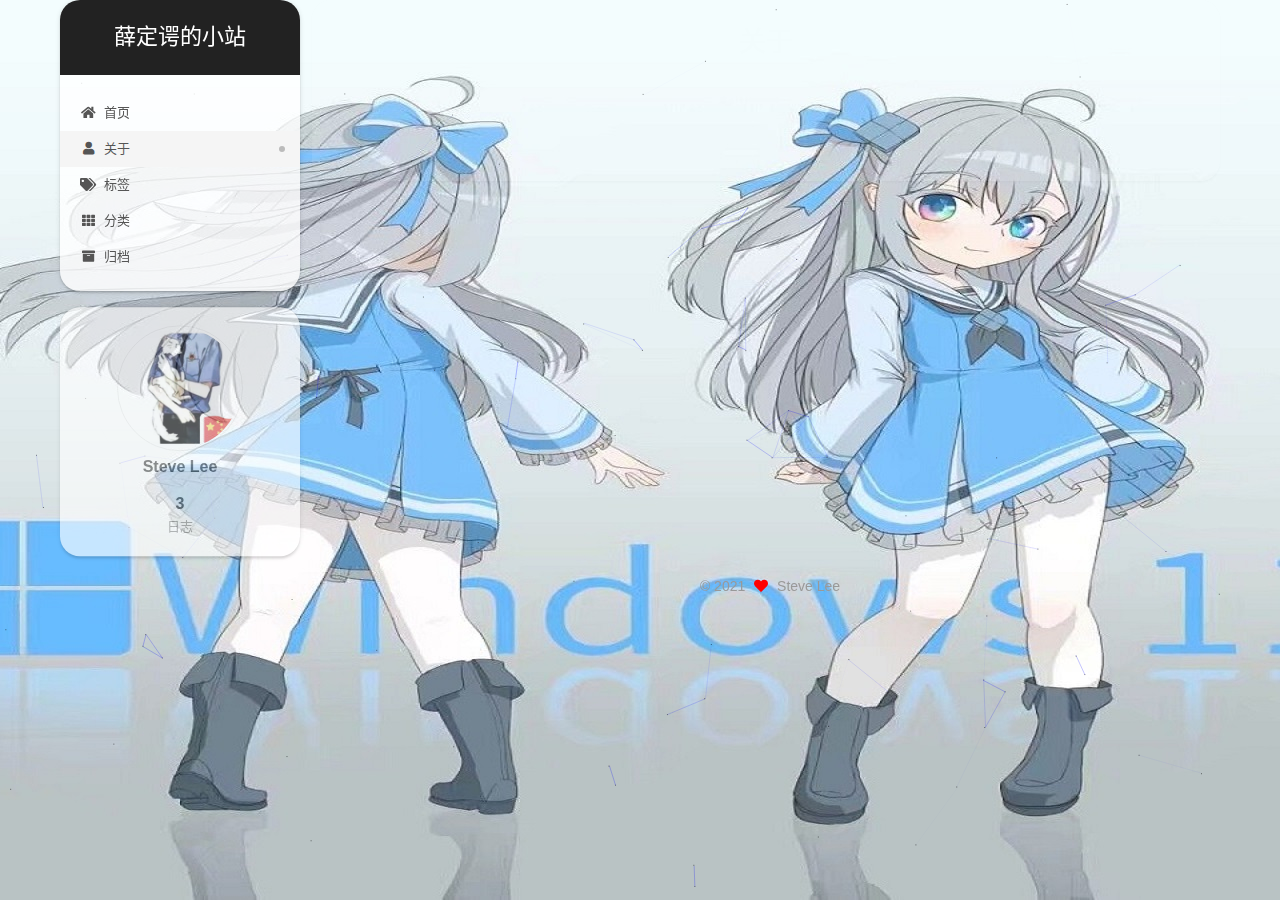
==== commit 98fb143f: "Site updated: 2021-12-06 23:44:12" ====
--- a/about/index.html
+++ b/about/index.html
@@ -258,7 +258,7 @@
       <div class="site-state-item site-state-posts">
           <a href="/archives/">
         
-          <span class="site-state-item-count">1</span>
+          <span class="site-state-item-count">3</span>
           <span class="site-state-item-name">日志</span>
         </a>
       </div>
--- a/css/main.css
+++ b/css/main.css
@@ -1175,7 +1175,7 @@
 }
 .links-of-author a::before,
 .links-of-author span.exturl::before {
-  background: #ff54ba;
+  background: #ff658a;
   border-radius: 50%;
   content: ' ';
   display: inline-block;
@@ -2574,8 +2574,8 @@
   background-attachment: fixed;
   background-position: 50% 50%;
 }
-.content-wrap {
-  opacity: 0.8;
+.post-block {
+  background: rgba(255,255,255,0.8) none repeat scroll !important;
 }
 .sidebar {
   background-color: transparent;
